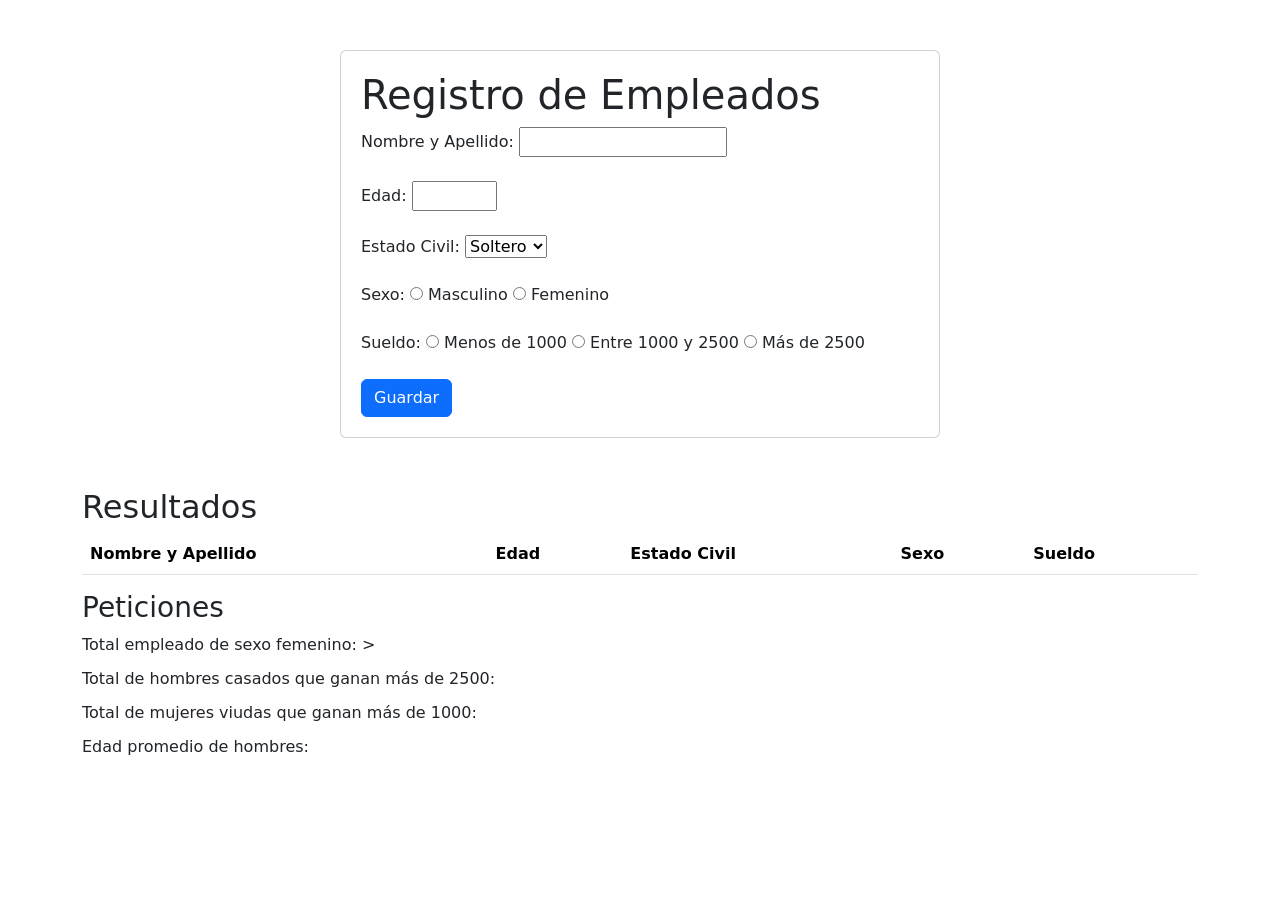
==== index.html @ 3f45f9b4 "segundo commit" ====
<!DOCTYPE html>
<html>
<head>
    <title>Registro de Empleados</title>
    <script src="https://cdn.jsdelivr.net/npm/bootstrap@5.0.2/dist/js/bootstrap.bundle.min.js"></script>
    <link href="styles.css" rel="stylesheet">
    <script src="https://code.jquery.com/jquery-3.6.0.min.js"></script>
    <link href="https://cdn.jsdelivr.net/npm/bootstrap@5.0.2/dist/css/bootstrap.min.css" rel="stylesheet">
</head>
<body class="container">
    <div class="card">
    <h1>Registro de Empleados</h1>
    <form id="formulario">
        <label for="nombre">Nombre y Apellido:</label>
        <input type="text" name="nombre" id="nombre" pattern="[a-zA-Z\s]+" title="Ingresa un nombre válido (solo letras y espacios)" required>
        <br><br>
        <label for="edad">Edad:</label>
        <input type="number" name="edad" id="edad" min="18" max="100" required>
        <br><br>
        <label for="estado_civil">Estado Civil:</label>
        <select name="estado_civil" id="estado_civil" required>
            <option value="soltero">Soltero</option>
            <option value="casado">Casado</option>
            <option value="viudo">Viudo</option>
        </select>
        <br><br>
        <label for="sexo">Sexo:</label>
        <input type="radio" name="sexo" id="sexo_masculino" value="masculino" required>
        <label for="sexo_masculino">Masculino</label>
        <input type="radio" name="sexo" id="sexo_femenino" value="femenino" required>
        <label for="sexo_femenino">Femenino</label>
        <br><br>
        <label for="sueldo">Sueldo:</label>
        <input type="radio" name="sueldo" id="sueldo_menor" value="menor_1000" required>
        <label for="sueldo_menor">Menos de 1000</label>
        <input type="radio" name="sueldo" id="sueldo_entre" value="entre_1000_2500" required>
        <label for="sueldo_entre">Entre 1000 y 2500</label>
        <input type="radio" name="sueldo" id="sueldo_mayor" value="mayor_2500" required>
        <label for="sueldo_mayor">Más de 2500</label>
        <br><br>
        <input type="submit" value="Guardar" class="btn btn-primary">
    </form>
</div>

<div class="resultados-section">
    <h2>Resultados</h2>
    <table id="tabla-resultados" class="table">
        <thead>
            <tr>
                <th>Nombre y Apellido</th>
                <th>Edad</th>
                <th>Estado Civil</th>
                <th>Sexo</th>
                <th>Sueldo</th>
            </tr>
        </thead>
        <tbody>
        </tbody>
    </table>
</div>

<h3>Peticiones</h3>
<ul id="lista-peticiones">
    <li>Total empleado de sexo femenino: ></li>
    <li >Total de hombres casados que ganan más de 2500:</li>
    <li>Total de mujeres viudas que ganan más de 1000:</li>
    <li>Edad promedio de hombres: </li>
</ul>
                    

    <script src="formulario.js"></script>
</body>
</html>
---- styles.css ----
.card {
    margin: 0 auto; /* Centrar la tarjeta en la página */
    max-width: 600px; /* Limitar el ancho máximo de la tarjeta */
    margin-top: 50px; /* Espacio superior */
    padding: 20px; /* Espaciado interno */
}

.resultados-section {
    margin-top: 50px;
}

#lista-peticiones {
    list-style-type: none;
    padding: 0;
}

#lista-peticiones li {
    margin-bottom: 10px;
}

#lista-peticiones li.btn {
    display: flex;
    align-items: center;
    justify-content: space-between;
    padding: 10px;
    background-color: #f0f0f0;
    border-radius: 5px;
}

#lista-peticiones li.btn:hover {
    background-color: #e0e0e0;
}

#lista-peticiones li.btn:before {
    content: "▶";
    margin-right: 10px;
}
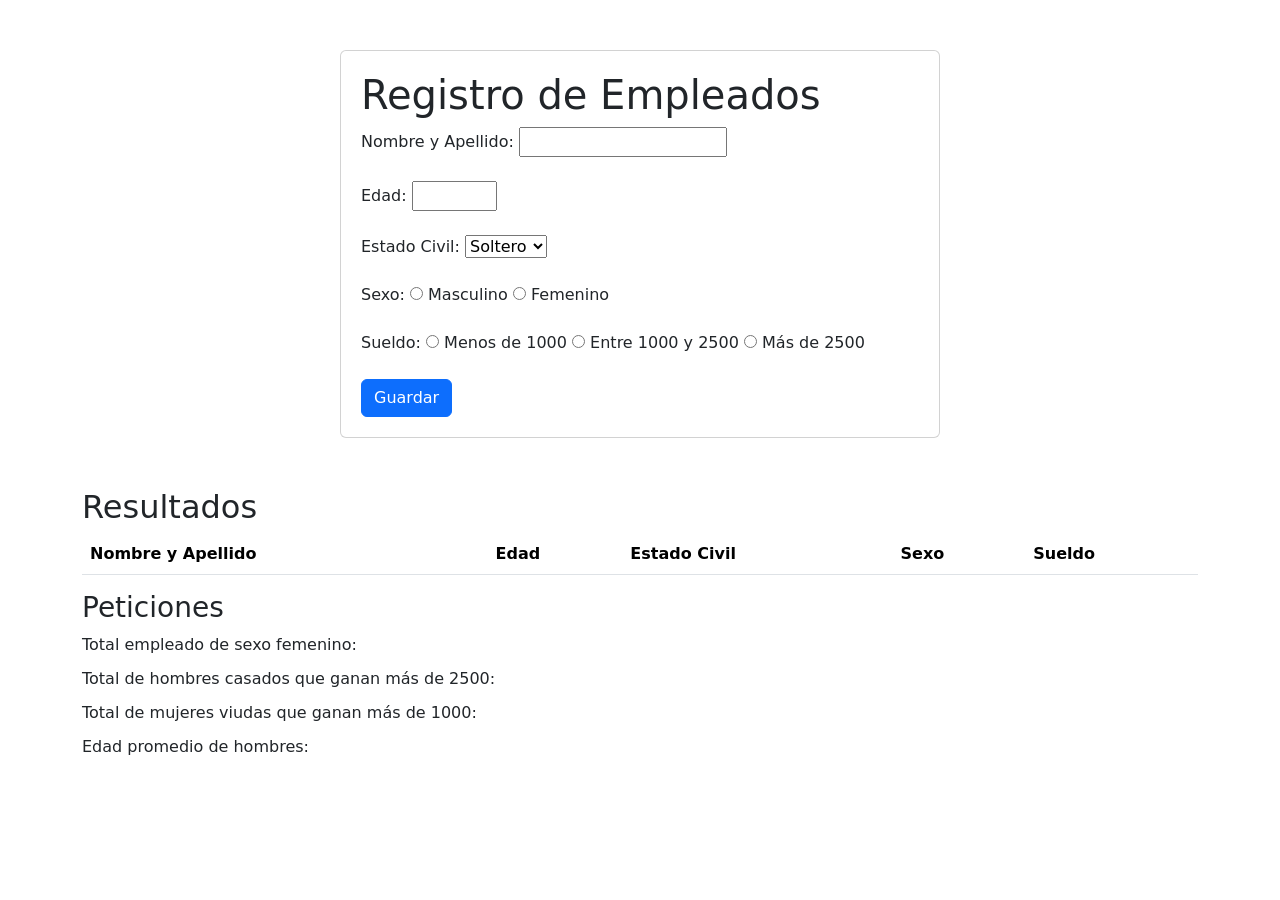
==== commit afa33c93: "tercercommit" ====
--- a/index.html
+++ b/index.html
@@ -61,7 +61,7 @@
 
 <h3>Peticiones</h3>
 <ul id="lista-peticiones">
-    <li>Total empleado de sexo femenino: ></li>
+    <li>Total empleado de sexo femenino:</li>
     <li >Total de hombres casados que ganan más de 2500:</li>
     <li>Total de mujeres viudas que ganan más de 1000:</li>
     <li>Edad promedio de hombres: </li>
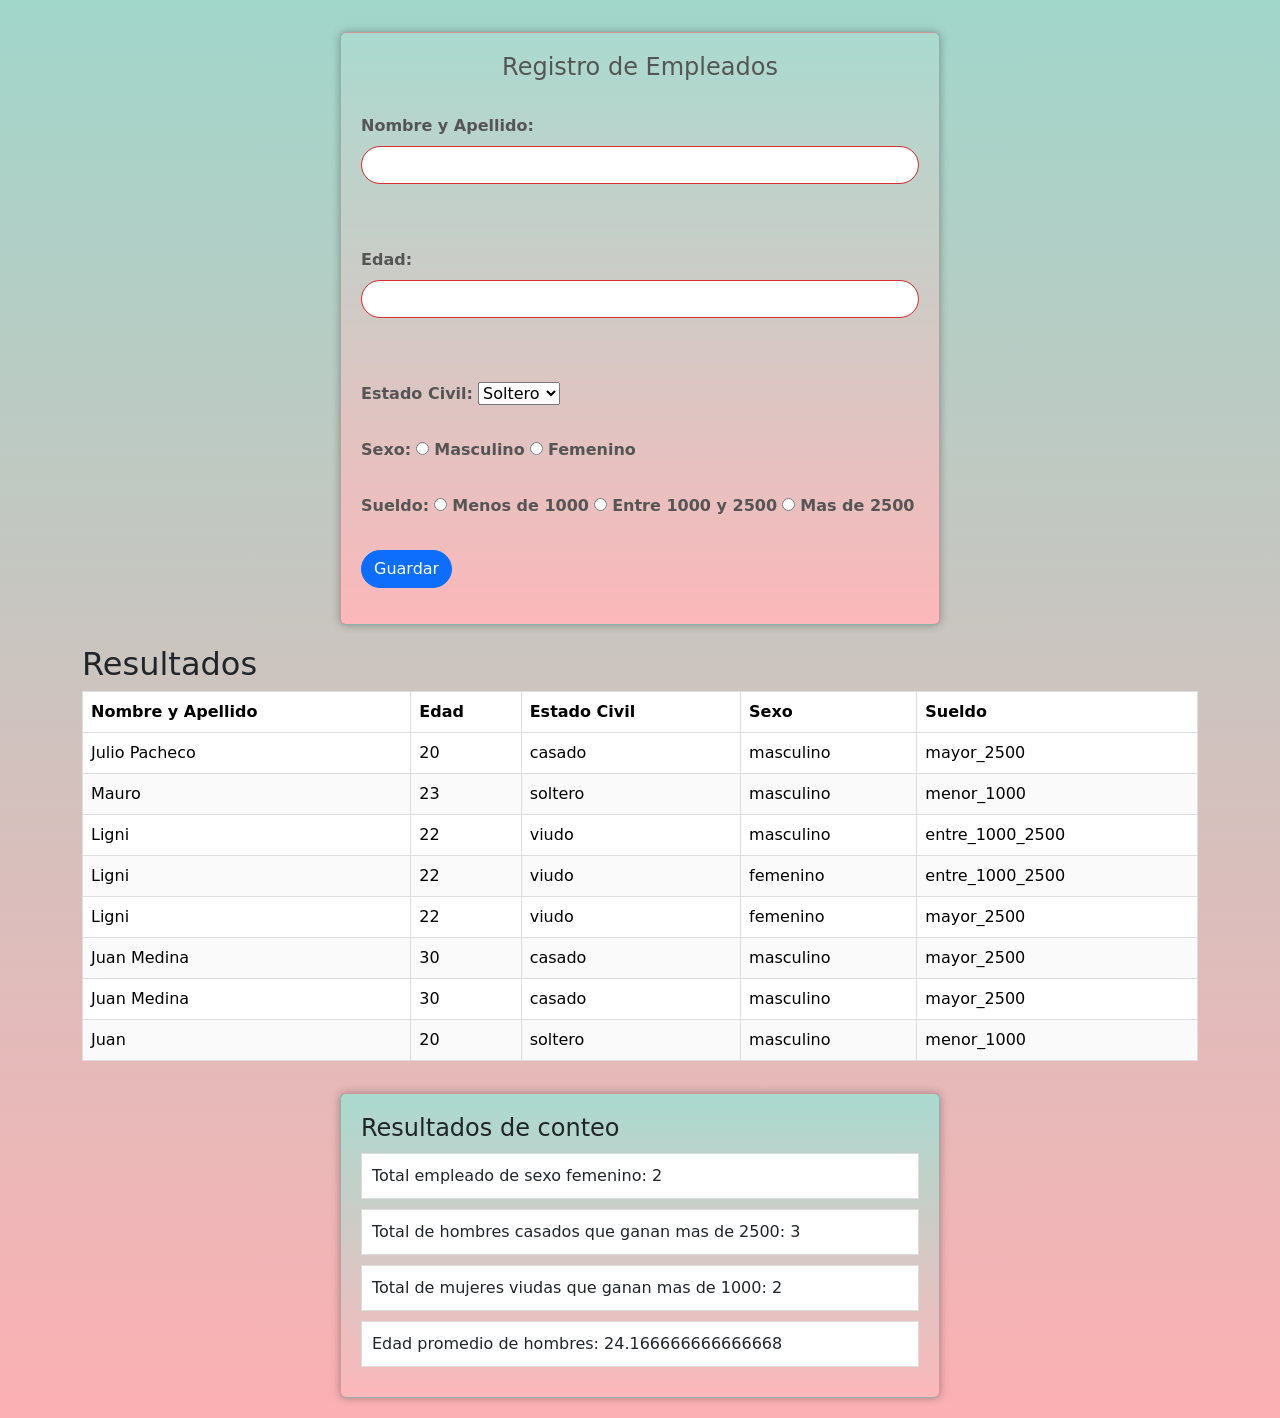
==== commit 323ccc31: "arreglos en el codigo" ====
--- a/index.html
+++ b/index.html
@@ -10,36 +10,38 @@
 <body class="container">
     <div class="card">
     <h1>Registro de Empleados</h1>
-    <form id="formulario">
-        <label for="nombre">Nombre y Apellido:</label>
-        <input type="text" name="nombre" id="nombre" pattern="[a-zA-Z\s]+" title="Ingresa un nombre válido (solo letras y espacios)" required>
+    <form id="formulario" >
+        <div class="mb-3">
+        <label class="form-label" for="nombre" class="form-label">Nombre y Apellido:</label>
+        <input class="form-control" type="text" class="form-control" name="nombre" id="nombre" pattern="[a-zA-Z\s]+" title="Ingresa un nombre válido (solo letras y espacios)" required>
         <br><br>
-        <label for="edad">Edad:</label>
-        <input type="number" name="edad" id="edad" min="18" max="100" required>
+        <label class="form-label" class="form-control" for="edad">Edad:</label>
+        <input class="form-control" type="number" name="edad" id="edad" min="18" max="100" required>
         <br><br>
-        <label for="estado_civil">Estado Civil:</label>
+        <label class="form-label" for="estado_civil">Estado Civil:</label>
         <select name="estado_civil" id="estado_civil" required>
             <option value="soltero">Soltero</option>
             <option value="casado">Casado</option>
             <option value="viudo">Viudo</option>
         </select>
         <br><br>
-        <label for="sexo">Sexo:</label>
-        <input type="radio" name="sexo" id="sexo_masculino" value="masculino" required>
-        <label for="sexo_masculino">Masculino</label>
+        <label class="form-label" for="sexo">Sexo:</label>
+        <input  type="radio" name="sexo" id="sexo_masculino" value="masculino" required>
+        <label class="form-label" for="sexo_masculino">Masculino</label>
         <input type="radio" name="sexo" id="sexo_femenino" value="femenino" required>
-        <label for="sexo_femenino">Femenino</label>
+        <label class="form-label" for="sexo_femenino">Femenino</label>
         <br><br>
-        <label for="sueldo">Sueldo:</label>
+        <label class="form-label" for="sueldo">Sueldo:</label>
         <input type="radio" name="sueldo" id="sueldo_menor" value="menor_1000" required>
-        <label for="sueldo_menor">Menos de 1000</label>
+        <label class="form-label" for="sueldo_menor">Menos de 1000</label>
         <input type="radio" name="sueldo" id="sueldo_entre" value="entre_1000_2500" required>
-        <label for="sueldo_entre">Entre 1000 y 2500</label>
+        <label class="form-label" for="sueldo_entre">Entre 1000 y 2500</label>
         <input type="radio" name="sueldo" id="sueldo_mayor" value="mayor_2500" required>
-        <label for="sueldo_mayor">Más de 2500</label>
+        <label class="form-label" for="sueldo_mayor">Mas de 2500</label>
         <br><br>
         <input type="submit" value="Guardar" class="btn btn-primary">
     </form>
+</div>
 </div>
 
 <div class="resultados-section">
@@ -55,17 +57,20 @@
             </tr>
         </thead>
         <tbody>
-        </tbody>
+          </tbody>
     </table>
 </div>
 
-<h3>Peticiones</h3>
-<ul id="lista-peticiones">
-    <li>Total empleado de sexo femenino:</li>
-    <li >Total de hombres casados que ganan más de 2500:</li>
-    <li>Total de mujeres viudas que ganan más de 1000:</li>
-    <li>Edad promedio de hombres: </li>
-</ul>
+<div class="card">
+    <h3>Resultados de conteo</h3>
+    <ul id="lista-peticiones">
+      <li>Total empleado de sexo femenino:</li>
+      <li >Total de hombres casados que ganan más de 2500:</li>
+      <li>Total de mujeres viudas que ganan más de 1000:</li>
+      <li>Edad promedio de hombres: </li>
+    </ul>
+  </div>
+  
                     
 
     <script src="formulario.js"></script>
--- a/styles.css
+++ b/styles.css
@@ -1,37 +1,158 @@
+/* Fondo y fuente */
+body {
+    background-color: #f0f0f0;
+    font-family: sans-serif;
+  }
+  
+  /* Tarjeta */
+  .card {
+    background-color: #fff;
+    border-radius: 0.5rem;
+    box-shadow: 0px 2px 2px rgba(0, 0, 0, 0.25);
+    padding: 1.5rem;
+    margin: 2rem auto;
+    max-width: 600px;
+  }
+  
+  .card h1 {
+    font-size: 1.5rem;
+    margin-bottom: 2rem;
+    text-align: center;
+    color: #333;
+  }
+  
+  /* Etiquetas */
+  .form-label {
+    font-weight: bold;
+    margin-bottom: 0.5rem;
+    color: #555;
+  }
+  
+  /* Controles de formulario */
+  .form-control {
+    border-radius: 0.25rem;
+    border: 1px solid #ddd;
+    padding: 0.375rem 0.75rem;
+    margin-bottom: 1rem;
+  }
+  
+  .form-control:focus {
+    outline: none;
+    box-shadow: none;
+    border-color: #5c7cfa;
+  }
+  
+  .form-control:required {
+    border-color: #d63031;
+  }
+  
+  /* Botón de guardar */
+  .btn-primary {
+    background-color: #5c7cfa;
+    border: none;
+    border-radius: 0.25rem;
+    color: #fff;
+    padding: 0.5rem 1rem;
+    transition: background-color 0.2s ease-in-out;
+  }
+  
+  .btn-primary:hover {
+    background-color: #264d91;
+  }
+  
+  /* Tabla */
+    
+  
+  
+  .resultados-section {
+    margin-top: 20px;
+  }
+  
+  .table {
+    border-collapse: collapse;
+    width: 100%;
+    margin-bottom: 20px;
+    background-color: #fff;
+    border: 1px solid #ddd;
+  }
+  
+  .table th, .table td {
+    padding: 10px;
+    text-align: left;
+    vertical-align: top;
+    border: 1px solid #ddd;
+  }
+  
+  .table th {
+    background-color: #f2f2f2;
+    font-weight: bold;
+  }
+  
+  .table tr:nth-of-type(even) td {
+    background-color: #fafafa;
+  }
+  
+  
+
+  /* Fondo de la carta */
 .card {
-    margin: 0 auto; /* Centrar la tarjeta en la página */
-    max-width: 600px; /* Limitar el ancho máximo de la tarjeta */
-    margin-top: 50px; /* Espacio superior */
-    padding: 20px; /* Espaciado interno */
-}
+    background-color: rgb(29, 7, 7);
+  }
+  
+  /* Color de la letra en la carta */
+  .card h1 {
+    color: #555;
+  }
+  body {
+    background: linear-gradient(to bottom, #a1d6ca, #fcb0b3);
+  }
+  .card {
+    
+    background: linear-gradient(to bottom, rgba(247, 232, 231, 0.9), rgba(252, 176, 179, 0.9));
+  }
+  .card input {
+    border-radius: 20px;
+  }
+      
+  /* Fondo de la tabla */
+  .table {
+    background-color: #fff;
+  }
+  
+  /* Color de la letra en la tabla */
+  .table th,
+  .table td {
+    color: #333;
+  }
+  
+  /* Color de fondo de las filas impares en la tabla */
+  .table tbody tr:nth-child(odd) {
+    background-color: #f2f2f2;
+  }
 
-.resultados-section {
-    margin-top: 50px;
-}
-
-#lista-peticiones {
-    list-style-type: none;
+  .card {
+    background: linear-gradient(to bottom, rgba(161, 214, 202, 0.9), rgba(252, 176, 179, 0.9));
+    box-shadow: 0 0 8px rgba(0,0,0,0.3);
+    margin-bottom: 20px;
+    padding: 20px;
+    border-radius: 5px;
+  }
+  .card h3 {
+    font-size: 24px;
+    margin-bottom: 10px;
+  }
+  
+  /* Estilos de la lista */
+  #lista-peticiones {
+    list-style: none;
+    margin: 0;
     padding: 0;
-}
-
-#lista-peticiones li {
+  }
+  
+  #lista-peticiones li {
     margin-bottom: 10px;
-}
-
-#lista-peticiones li.btn {
-    display: flex;
-    align-items: center;
-    justify-content: space-between;
+    background-color: #fff;
     padding: 10px;
-    background-color: #f0f0f0;
-    border-radius: 5px;
-}
-
-#lista-peticiones li.btn:hover {
-    background-color: #e0e0e0;
-}
-
-#lista-peticiones li.btn:before {
-    content: "▶";
-    margin-right: 10px;
-}+    border: 1px solid #ddd;
+  }
+  
